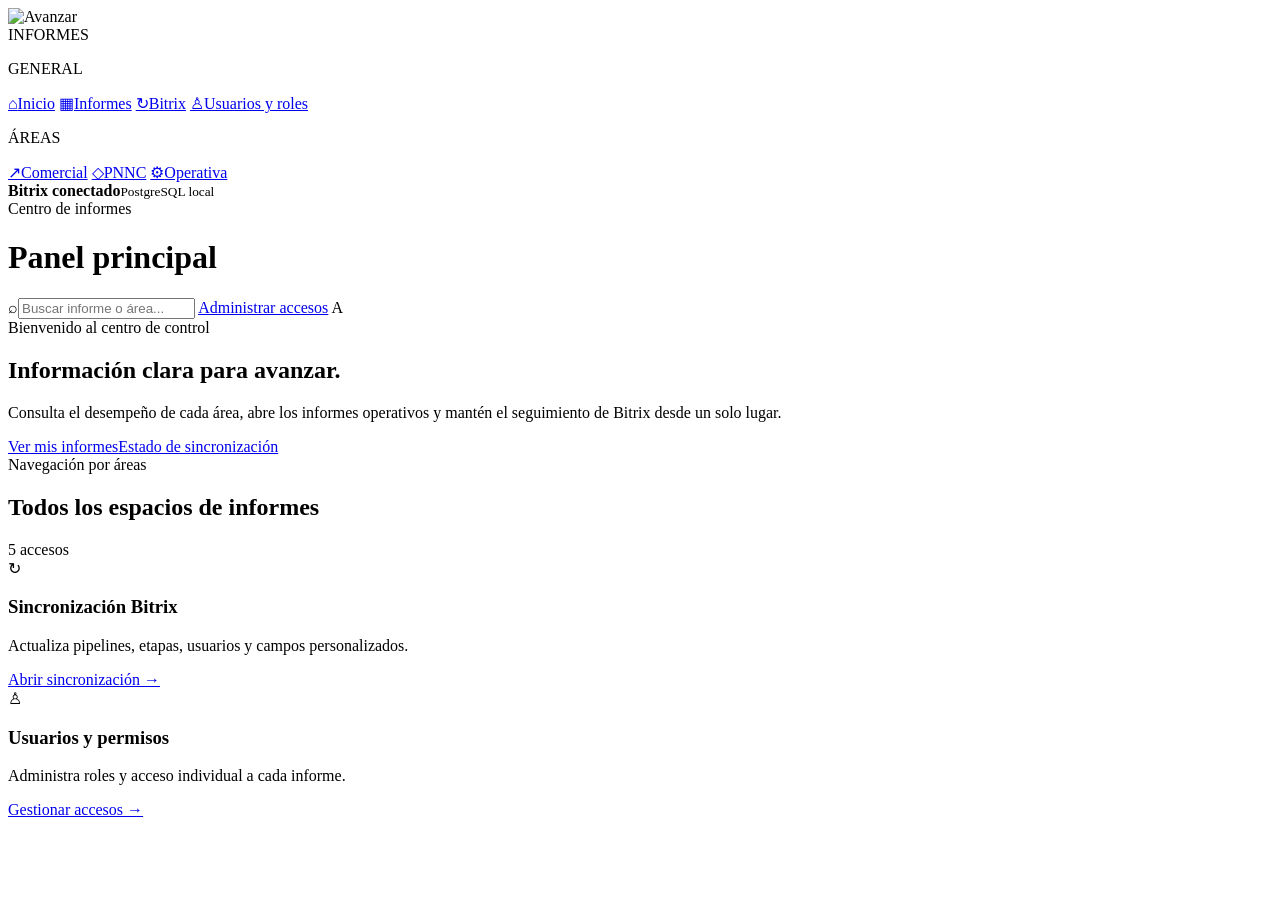
==== backend/wwwroot/index.html @ 2a540921 "Cambios del Home" ====
<!doctype html>
<html lang="es">
<head>
  <meta charset="utf-8">
  <meta name="viewport" content="width=device-width, initial-scale=1">
  <title>Avanzar Informes</title>
  <link rel="stylesheet" href="/styles.css?v=20260805-area-tiles-v6">
  <link rel="stylesheet" href="/home-light.css?v=20260804-original-palette">
</head>
<body class="home-dashboard">
  <aside class="sidebar home-sidebar">
    <div class="brand">
      <img class="brand-logo" src="/assets/avanzar-logo-color.svg" alt="Avanzar">
      <div><span>INFORMES</span></div>
    </div>
    <nav class="menu" aria-label="Navegación principal">
      <p>GENERAL</p>
      <a class="active" href="/"><span>⌂</span>Inicio</a>
      <a href="/informes.html"><span>▦</span>Informes</a>
      <a href="/sincronizacion.html"><span>↻</span>Bitrix</a>
      <a href="/usuarios.html"><span>♙</span>Usuarios y roles</a>
      <p>ÁREAS</p>
      <a href="#comercial"><span>↗</span>Comercial</a>
      <a href="#pnnc"><span>◇</span>PNNC</a>
      <a href="#operaciones"><span>⚙</span>Operativa</a>
    </nav>
    <div class="home-sidebar-footer"><span class="home-status-dot"></span><div><strong>Bitrix conectado</strong><small>PostgreSQL local</small></div></div>
  </aside>

  <main class="app home-app">
    <header class="home-topbar">
      <div><span class="home-eyebrow">Centro de informes</span><h1>Panel principal</h1></div>
      <div class="home-top-actions">
        <label class="home-search"><span>⌕</span><input id="reportSearch" type="search" placeholder="Buscar informe o área..."></label>
        <a class="home-admin-link" href="/usuarios.html" data-required-permission="users.manage roles.manage reports.manage">Administrar accesos</a>
        <span class="home-avatar">A</span>
      </div>
    </header>

    <div class="home-canvas">
      <section class="home-welcome">
        <div>
          <span class="home-eyebrow">Bienvenido al centro de control</span>
          <h2>Información clara para avanzar.</h2>
          <p>Consulta el desempeño de cada área, abre los informes operativos y mantén el seguimiento de Bitrix desde un solo lugar.</p>
          <div class="home-welcome-actions"><a href="/informes.html">Ver mis informes</a><a href="/sincronizacion.html" data-required-permission="bitrix.sync.view">Estado de sincronización</a></div>
        </div>
        <div class="home-pulse" aria-hidden="true"><i></i><i></i><i></i><i></i><i></i><i></i><i></i></div>
      </section>

      <section class="home-areas-heading"><div><span class="home-eyebrow">Navegación por áreas</span><h2>Todos los espacios de informes</h2></div><span id="homeResultCount">5 accesos</span></section>
      <section id="homeAreas" class="home-area-grid" aria-label="Áreas de informes"></section>

      <section class="home-bottom-grid">
        <article class="home-system-card" data-required-permission="bitrix.sync.view"><div><span class="home-card-icon">↻</span><div><h3>Sincronización Bitrix</h3><p>Actualiza pipelines, etapas, usuarios y campos personalizados.</p></div></div><a href="/sincronizacion.html">Abrir sincronización →</a></article>
        <article class="home-system-card" data-required-permission="users.manage roles.manage reports.manage"><div><span class="home-card-icon">♙</span><div><h3>Usuarios y permisos</h3><p>Administra roles y acceso individual a cada informe.</p></div></div><a href="/usuarios.html">Gestionar accesos →</a></article>
      </section>
    </div>
  </main>
  <script src="/app.js?v=20260805-area-accordions-v2"></script>
  <script src="/auth-session.js?v=20260805-area-accordions"></script>
</body>
</html>
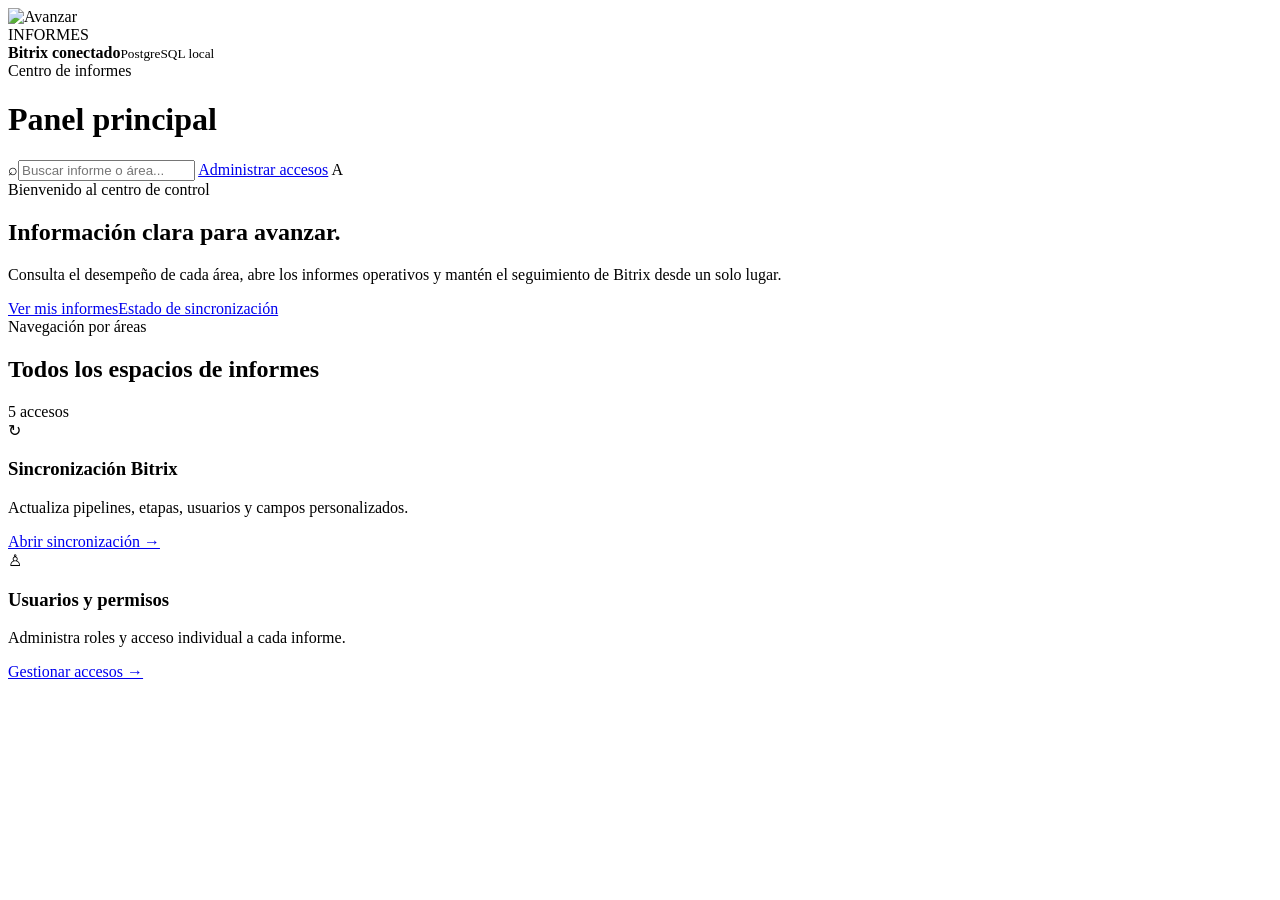
==== commit 69ccc90a: "Permisos de usuarios" ====
--- a/backend/wwwroot/index.html
+++ b/backend/wwwroot/index.html
@@ -13,17 +13,7 @@
       <img class="brand-logo" src="/assets/avanzar-logo-color.svg" alt="Avanzar">
       <div><span>INFORMES</span></div>
     </div>
-    <nav class="menu" aria-label="Navegación principal">
-      <p>GENERAL</p>
-      <a class="active" href="/"><span>⌂</span>Inicio</a>
-      <a href="/informes.html"><span>▦</span>Informes</a>
-      <a href="/sincronizacion.html"><span>↻</span>Bitrix</a>
-      <a href="/usuarios.html"><span>♙</span>Usuarios y roles</a>
-      <p>ÁREAS</p>
-      <a href="#comercial"><span>↗</span>Comercial</a>
-      <a href="#pnnc"><span>◇</span>PNNC</a>
-      <a href="#operaciones"><span>⚙</span>Operativa</a>
-    </nav>
+    <nav class="menu" aria-label="Navegación principal"></nav>
     <div class="home-sidebar-footer"><span class="home-status-dot"></span><div><strong>Bitrix conectado</strong><small>PostgreSQL local</small></div></div>
   </aside>
 
@@ -57,7 +47,7 @@
       </section>
     </div>
   </main>
-  <script src="/app.js?v=20260805-area-accordions-v2"></script>
-  <script src="/auth-session.js?v=20260805-area-accordions"></script>
+  <script src="/app.js?v=20260806-user-visibility"></script>
+  <script src="/auth-session.js?v=20260806-user-visibility"></script>
 </body>
 </html>
